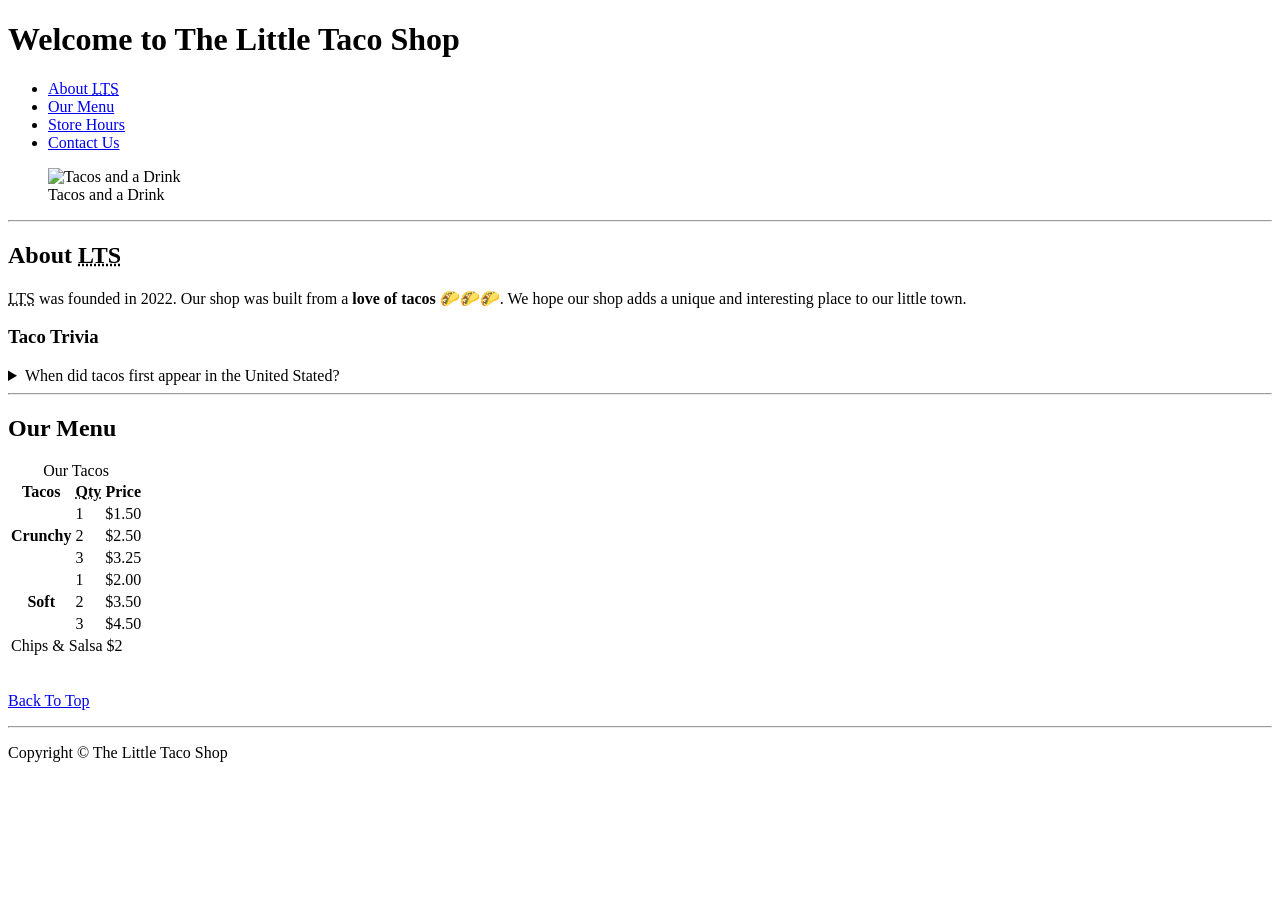
==== projeto-recapitulacao/index.html @ 755ffb38 "Estudo html" ====
<!doctype html>
<html lang="en">
  <head>
    <meta charset="UTF-8" />
    <meta name="author" content="Dave Gray" />
    <meta
      name="description"
      content="The official website for The Little Taco Shop"
    />
    <title>The Little Taco Shop</title>
    <link rel="icon" href="favicon.ico" type="image/x-icon" />
    <link rel="stylesheet" href="css/style.css" />
  </head>

  <body>
    <header>
      <h1>Welcome to The Little Taco Shop</h1>
      <nav>
        <ul>
          <li>
            <a href="#about"
              >About <abbr title="The Little Taco Shop">LTS</abbr></a
            >
          </li>
          <li>
            <a href="#menu">Our Menu</a>
          </li>
          <li>
            <a href="hours.html">Store Hours</a>
          </li>
          <li>
            <a href="contact.html">Contact Us</a>
          </li>
        </ul>
      </nav>

      <figure>
        <img
          src="img/tacos_and_drink_400x267.png"
          alt="Tacos and a Drink"
          title="We love tacos!"
          width="400"
          height="267"
        />
        <figcaption>Tacos and a Drink</figcaption>
      </figure>
    </header>
    <hr />
    <main>
      <article id="about">
        <h2>About <abbr title="The Little Taco Shop">LTS</abbr></h2>
        <p>
          <abbr title="The Little Taco Shop">LTS</abbr> was founded in
          <time datetime="2022">2022</time>. Our shop was built from a
          <strong>love of tacos</strong> 🌮🌮🌮. We hope our shop adds a unique
          and interesting place to our little town.
        </p>
        <aside>
          <h3>Taco Trivia</h3>
          <details>
            <summary>When did tacos first appear in the United Stated?</summary>
            <p>
              Jeffrey M. Pilcher, taco historian and professor of history at the
              University of Minnesota, says the earliest mention of tacos in the
              United States are in a newspaper from
              <time datetime="1905">1905</time>. (Source:
              <cite
                ><a
                  href="https://www.smithsonianmag.com/arts-culture/where-did-the-taco-come-from-81228162/"
                  target="_blank"
                  >Smithsonian Magazine</a
                ></cite
              >)
            </p>
          </details>
        </aside>
      </article>
      <hr />
      <article id="menu">
        <h2>Our Menu</h2>
        <table>
          <caption>
            Our Tacos
          </caption>
          <thead>
            <tr>
              <th>Tacos</th>
              <th scope="col"><abbr title="Quantity">Qty</abbr></th>
              <th scope="col">Price</th>
            </tr>
          </thead>
          <tbody>
            <tr>
              <th scope="row" rowspan="3">Crunchy</th>
              <td>1</td>
              <td>$1.50</td>
            </tr>
            <tr>
              <td>2</td>
              <td>$2.50</td>
            </tr>
            <tr>
              <td>3</td>
              <td>$3.25</td>
            </tr>
            <tr>
              <th scope="row" rowspan="3">Soft</th>
              <td>1</td>
              <td>$2.00</td>
            </tr>
            <tr>
              <td>2</td>
              <td>$3.50</td>
            </tr>
            <tr>
              <td>3</td>
              <td>$4.50</td>
            </tr>
          </tbody>
          <tfoot>
            <tr>
              <td colspan="3">Chips &amp; Salsa $2</td>
            </tr>
          </tfoot>
        </table>
        <br />
        <p>
          <a href="#">Back To Top</a>
        </p>
      </article>
    </main>
    <hr />
    <footer>
      <p>Copyright &copy; The Little Taco Shop</p>
    </footer>
  </body>
</html>
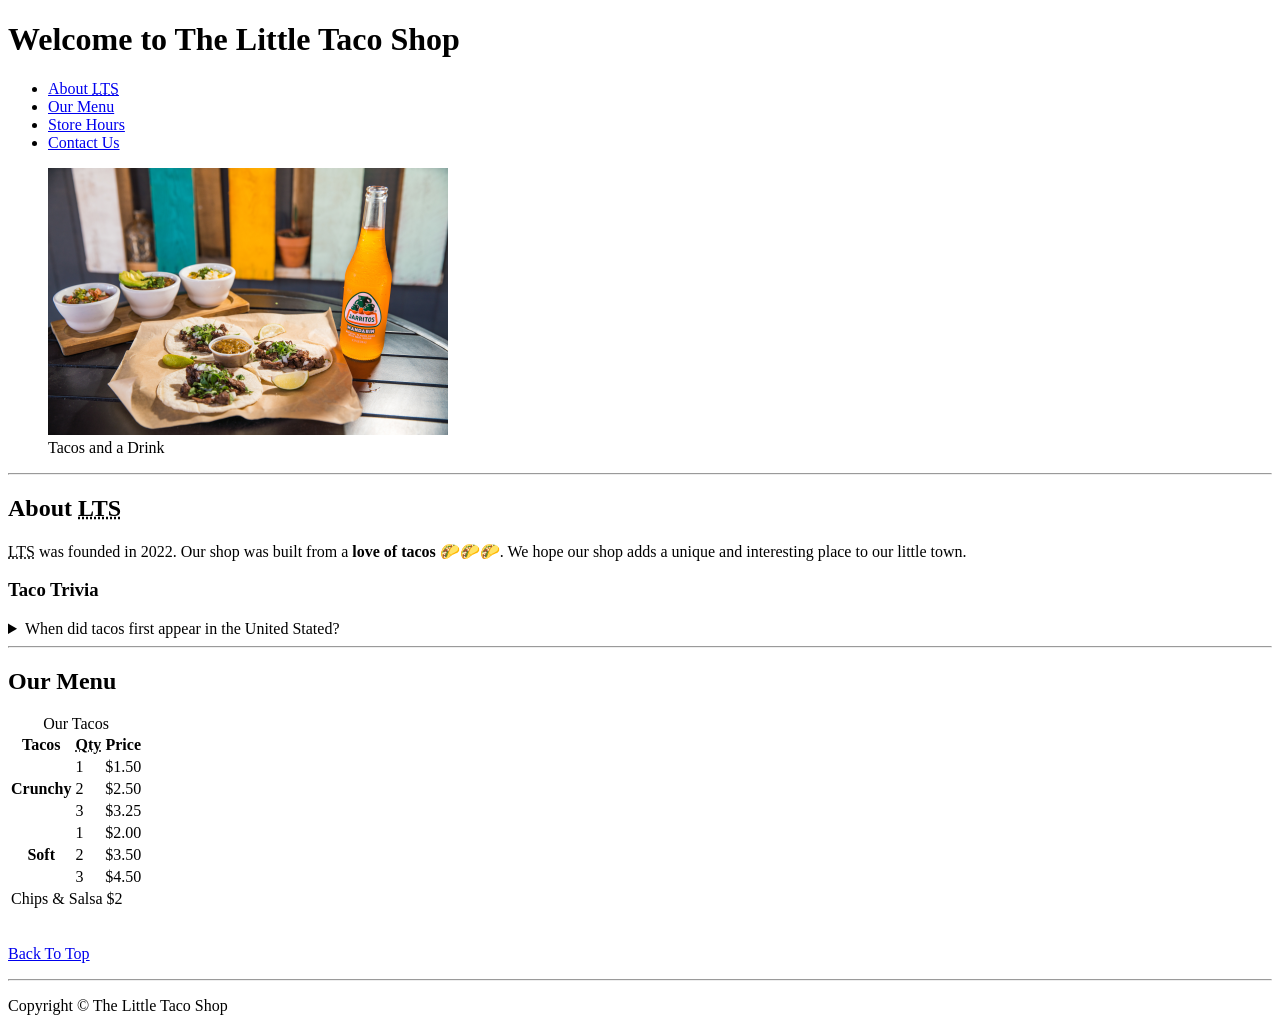
==== commit 646976e2: "Estudo html" ====
--- a/projeto-recapitulacao/index.html
+++ b/projeto-recapitulacao/index.html
@@ -8,7 +8,7 @@
       content="The official website for The Little Taco Shop"
     />
     <title>The Little Taco Shop</title>
-    <link rel="icon" href="favicon.ico" type="image/x-icon" />
+    <link rel="icon" href="images/favicon.ico" type="image/x-icon" />
     <link rel="stylesheet" href="css/style.css" />
   </head>
 
@@ -36,7 +36,7 @@
 
       <figure>
         <img
-          src="img/tacos_and_drink_400x267.png"
+          src="images/tacos_and_drink_400x267.png"
           alt="Tacos and a Drink"
           title="We love tacos!"
           width="400"
